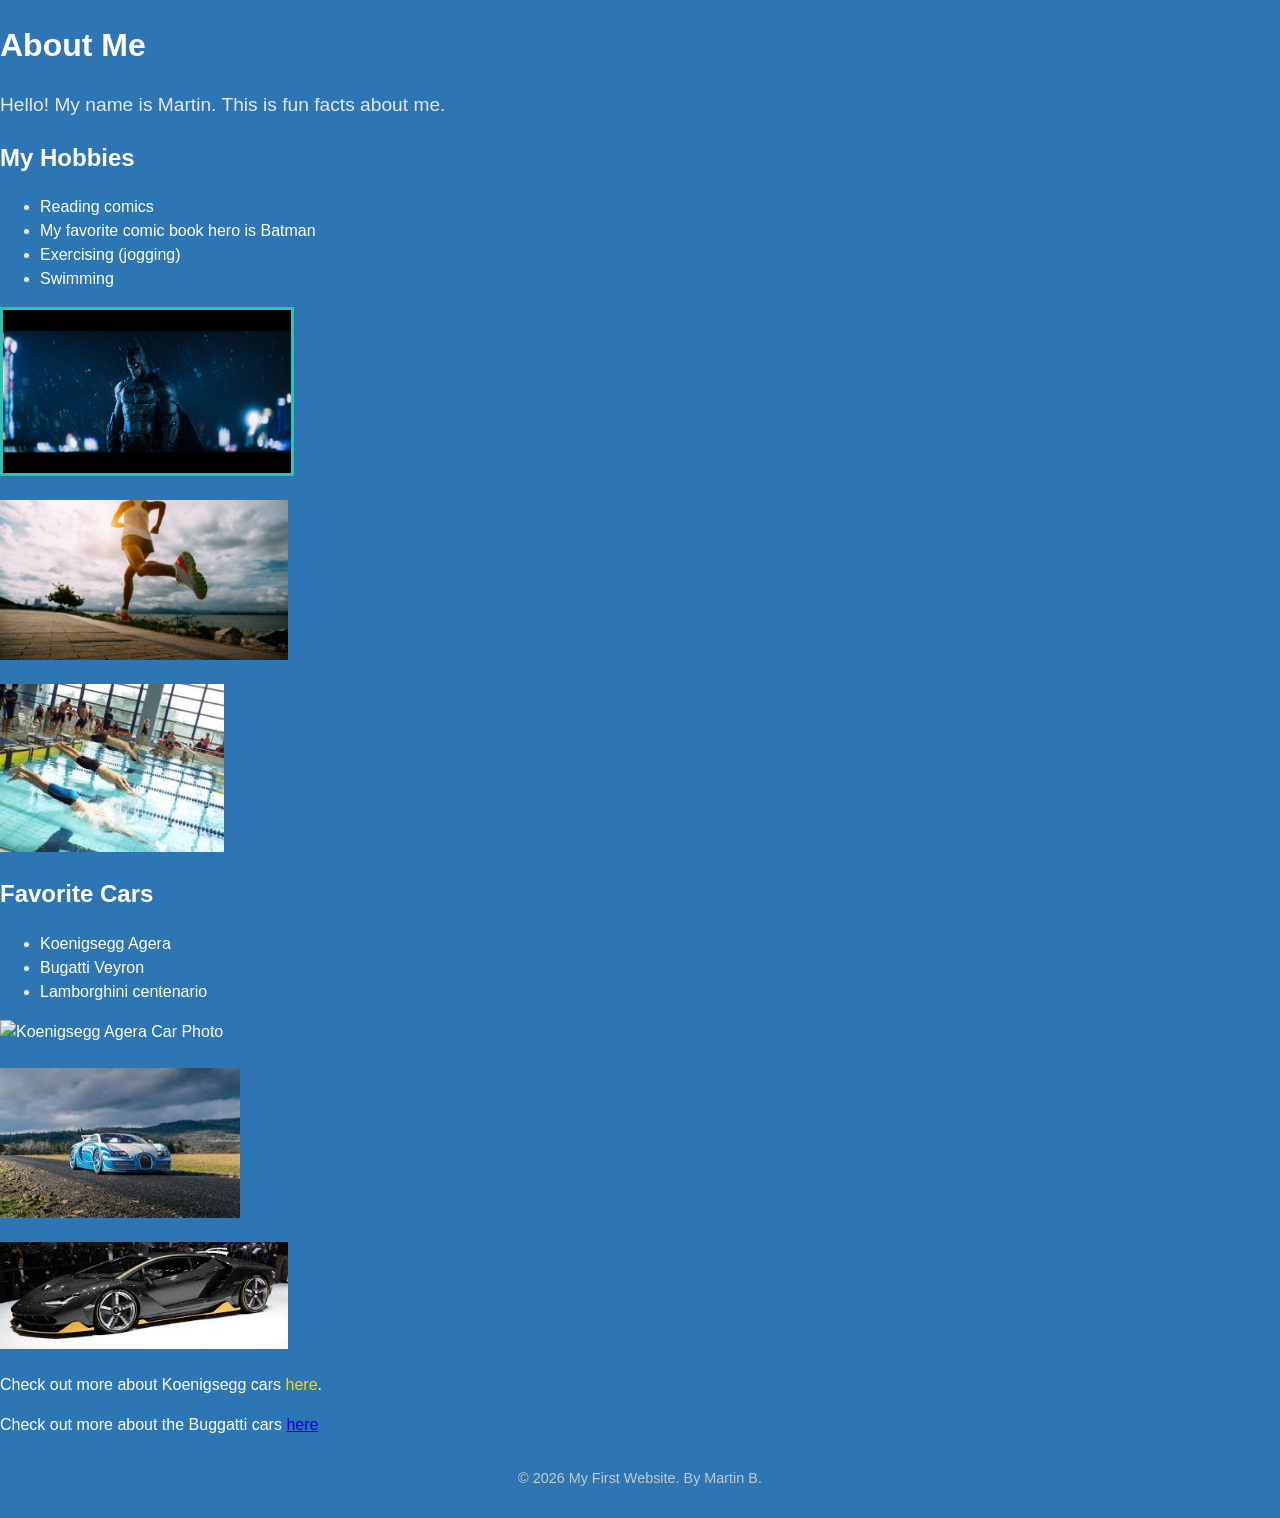
==== Website/index.html @ d1faf35e "Add files via upload changed ssizes of pictures and their order (vertical) | changed fonts of words " ====
<!DOCTYPE html>
<html lang="en">
<head>
    <meta charset="UTF-8">
    <meta name="viewport" content="width=device-width, initial-scale=1.0">
    <title>My First Website</title>
    <link rel="stylesheet" href="style.css">
</head>
<body>

<!-- Main content of the webpage -->
<main>
    <!-- About me section -->
    <h1>About Me</h1>
    <p>Hello! My name is Martin. This is fun facts about me.</p>

    <!-- Hobbies list -->
    <h2>My Hobbies</h2>
    <ul>
        <li>Reading comics</li>
        <li>My favorite comic book hero is Batman</li>
        <li>Exercising (jogging)</li>
        <li>Swimming</li>
    </ul>

    <!--Batman image-->
    <img src="batman.jpeg" alt="Batman comic image" class="batman">


    <!--person jogging image-->
    <img src="jog.jpg" alt="jogging image" class="jog">


    <!--swimming image-->
    <img src="swim.jpg" alt="swim image" class="swim">

    <!-- Favorite cars part -->
    <h2>Favorite Cars</h2>
    <ul>
        <li>Koenigsegg Agera</li>
        <li>Bugatti Veyron</li>
        <li>Lamborghini centenario</li>
    </ul>

    <!--The Cars images -->
    <img src="koenigsegg-agera.jpg" alt="Koenigsegg Agera Car Photo" class="koenigsegg">
    <img src="Bugatti Veyron.jpg" alt="Bugatti Veyron car Photo" class="Buggatti">
    <img src="centenario lamborghini.jpg" alt="Lamborghini car Photo" class="Lamborghini">

    <!-- links example (future links to be added) -->
    <p>Check out more about Koenigsegg cars <a href="https://www.koenigsegg.com" target="_blank">here</a>.</p>
    <p>Check out more about the Buggatti cars <a href="https://www.bugatti.com" target="_blank">here</a></p>
</main>

<!-- Footer section with a "character entity" -->
<footer>
    <p>&copy; 2026 My First Website. By Martin B.</p>
</footer>

</body>
</html>
---- Website/style.css ----
/* 1. Type selector (for body) - line 1 */
body {
    background-color: rgb(45, 118, 179); /* color requirement */
    font-family: Arial, sans-serif; 
    font-size: 1rem; 
    color: rgb(255, 255, 255);
    line-height: 1.5; 
    margin: 0;
    padding: 0;
}

/* 2. Class selector (for batman image) - line 11 */
.batman {
    width: 18em; /* relative unit */
    margin-top: 1em;
    border: 0.2em solid rgb(43, 197, 184); /* optional border maybe change in the future (maybe) */
}

/* 3. Relational selector (img inside main) - line 19 */
main img {
    display: block;
    margin-bottom: 1.5em;
}

/* 4. Combination selector (h1 + p) - line 25 */
h1 + p {
    font-size: 1.2rem; /* relative unit */
    color: rgb(230, 230, 230); /* font color */
}

/* 5. super-car selector (link to Koenigsegg) - line 30 */
a[href*="koenigsegg"] {
    text-decoration: none;
    color: #FFD700; /* gold color using hex */
}

/* Other images using etc. */
.jog {
    width: 18em;
    margin-top: 1em;
}

.swim {
    width: 14em;
    margin-top: 1.25em;
}

.koenigsegg {
    width: 15em;
    margin-top: 1em;
}

.Buggatti {
    width: 15em;
    margin-top: 1em;
}

.Lamborghini {
    width: 18em;
    margin-top: 1em;
}


footer p {
    font-size: 0.9rem; /* relative unit */
    color: rgb(200, 200, 200);
    text-align: center;
    padding: 1em 0;
}
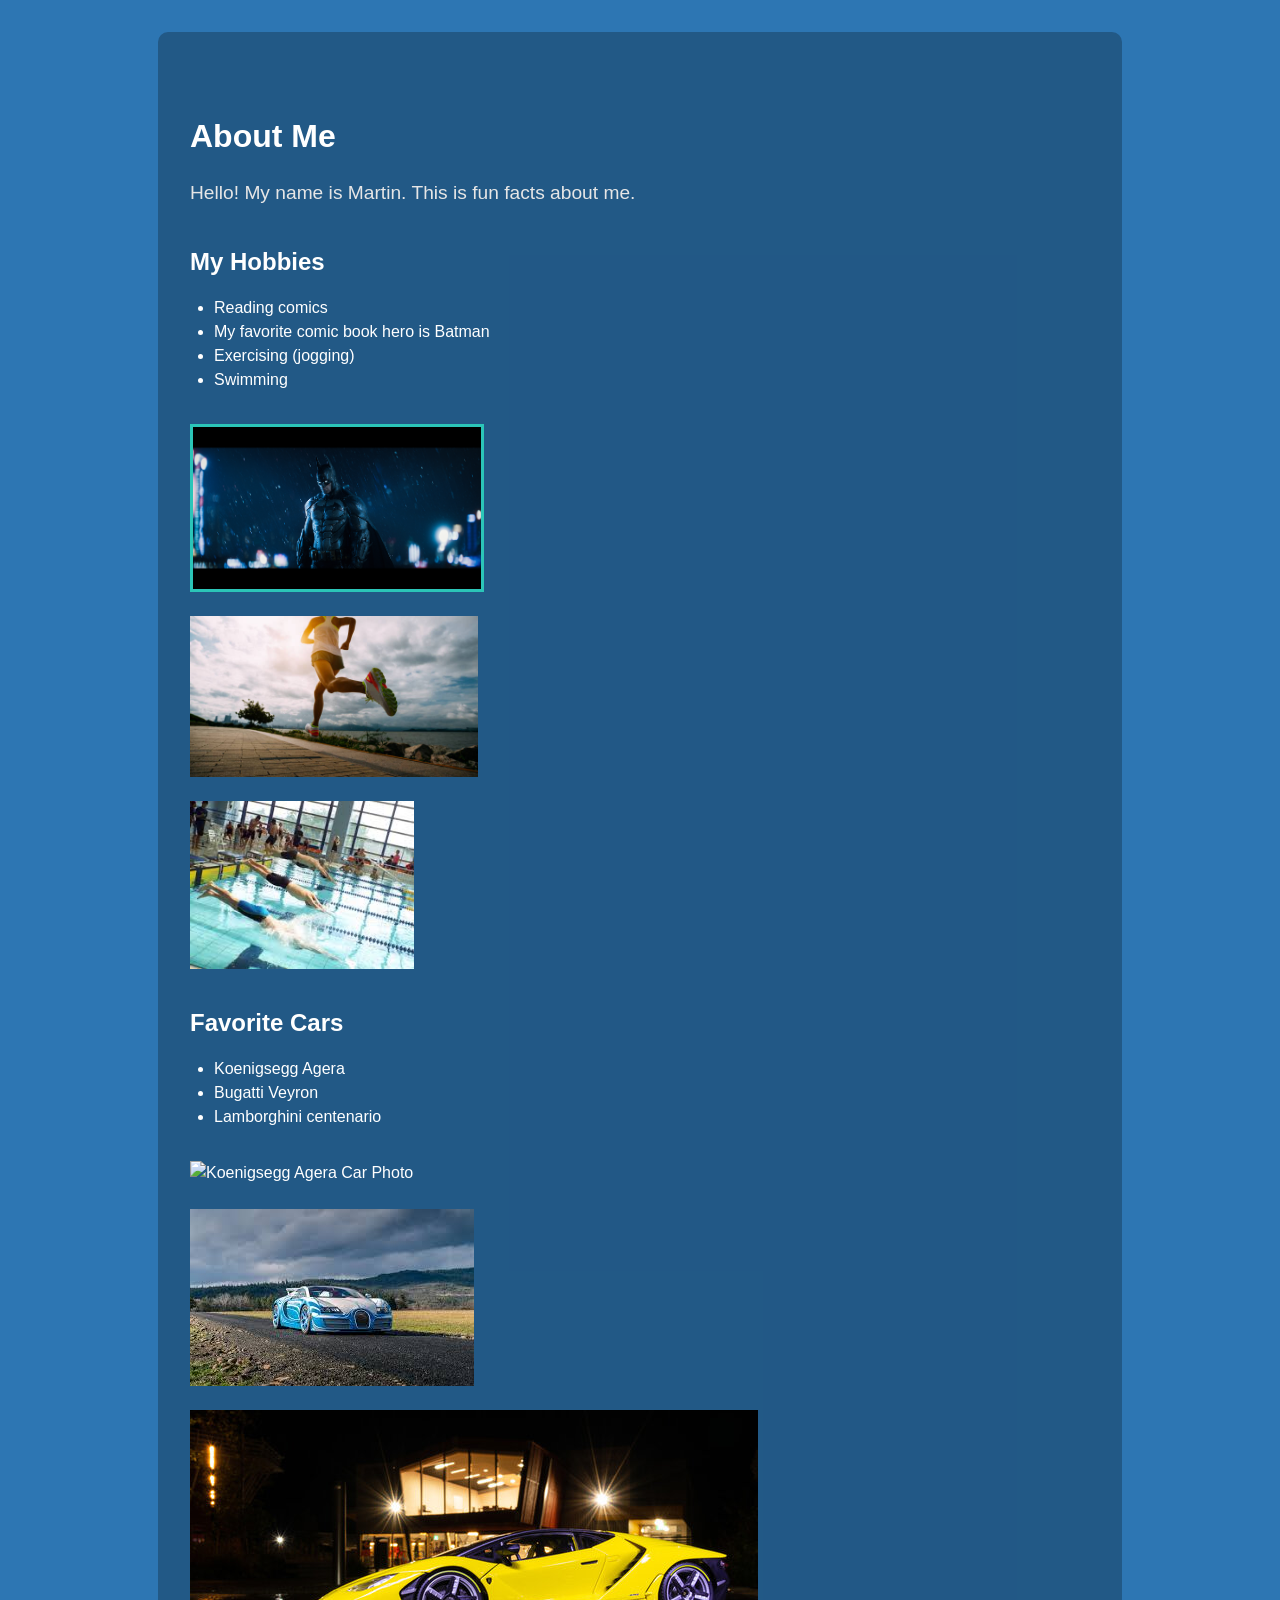
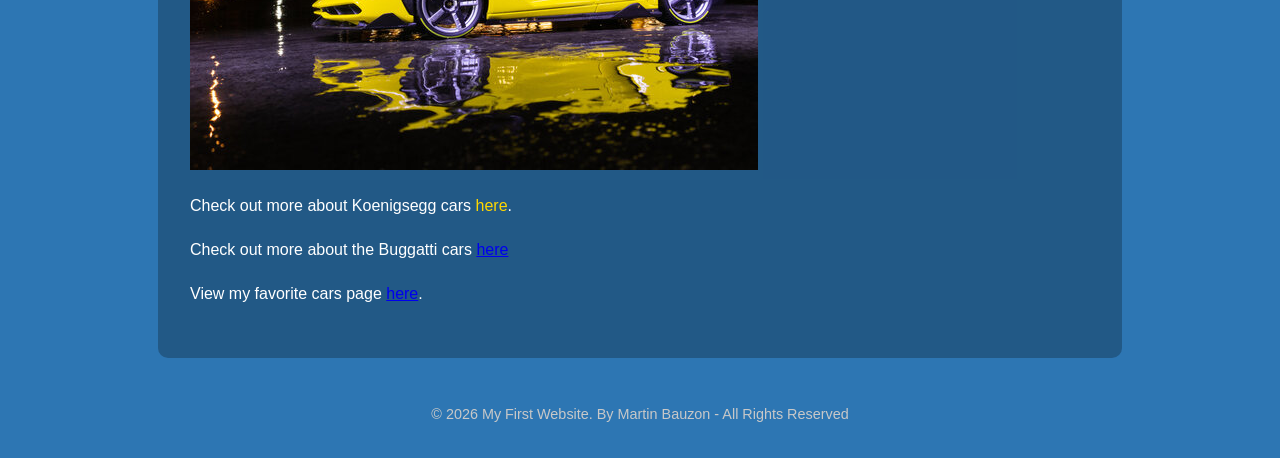
==== commit 88706022: "Add files via upload changed one picture and created a new format of how my website looks. Added a n" ====
--- a/Website/index.html
+++ b/Website/index.html
@@ -50,11 +50,18 @@
     <!-- links example (future links to be added) -->
     <p>Check out more about Koenigsegg cars <a href="https://www.koenigsegg.com" target="_blank">here</a>.</p>
     <p>Check out more about the Buggatti cars <a href="https://www.bugatti.com" target="_blank">here</a></p>
+    <!-- New "seperate" type of link/page-->
+     <p>
+    View my favorite cars page
+    <a href="car.html">here</a>.
+</p>
+
+
 </main>
 
 <!-- Footer section with a "character entity" -->
 <footer>
-    <p>&copy; 2026 My First Website. By Martin B.</p>
+    <p>&copy; 2026 My First Website. By Martin Bauzon - All Rights Reserved</p>
 </footer>
 
 </body>
--- a/Website/style.css
+++ b/Website/style.css
@@ -7,6 +7,17 @@
     line-height: 1.5; 
     margin: 0;
     padding: 0;
+    body {
+    background: linear-gradient(
+        135deg,
+        rgb(45, 118, 179),
+        rgb(20, 60, 100)
+    );
+    font-family: Arial, sans-serif;
+    color: white;
+    margin: 0;
+}
+
 }
 
 /* 2. Class selector (for batman image) - line 11 */
@@ -20,6 +31,14 @@
 main img {
     display: block;
     margin-bottom: 1.5em;
+    main img {
+    padding: 0.75em;
+    margin-bottom: 1.5em;
+    border: 3px solid rgba(255, 255, 255, 0.6);
+    border-radius: 12px;
+    background-color: rgba(0, 0, 0, 0.3);
+}
+
 }
 
 /* 4. Combination selector (h1 + p) - line 25 */
@@ -46,17 +65,17 @@
 }
 
 .koenigsegg {
-    width: 15em;
+    
     margin-top: 1em;
 }
 
 .Buggatti {
-    width: 15em;
+   
     margin-top: 1em;
 }
 
 .Lamborghini {
-    width: 18em;
+   
     margin-top: 1em;
 }
 
@@ -67,3 +86,49 @@
     text-align: center;
     padding: 1em 0;
 }
+/* Main content spacing */
+main {
+    max-width: 900px;
+    margin: 2em auto;      /* centers content */
+    padding: 2em;          /* inner spacing */
+    background-color: rgba(0, 0, 0, 0.25);
+    border-radius: 10px;
+}
+
+/* Heading spacing */
+h1, h2 {
+    margin-top: 1.5em;
+    margin-bottom: 0.5em;
+}
+
+/* Paragraph spacing */
+p {
+    margin-bottom: 1.25em;
+}
+
+/* List spacing */
+ul {
+    margin-bottom: 2em;
+    padding-left: 1.5em;
+}
+/* 3-column layout for second page */
+.columns {
+    display: grid;
+    grid-template-columns: repeat(3, 1fr);
+    gap: 2em;
+}
+
+/* Column styling */
+.columns section {
+    padding: 1.5em;
+    background-color: rgba(0, 0, 0, 0.35);
+    border-radius: 10px;
+    text-align: center;
+}
+/* ""Shared"" car image sizing */
+.car-image {
+    width: 15em;
+    margin-top: 1em;
+}
+
+
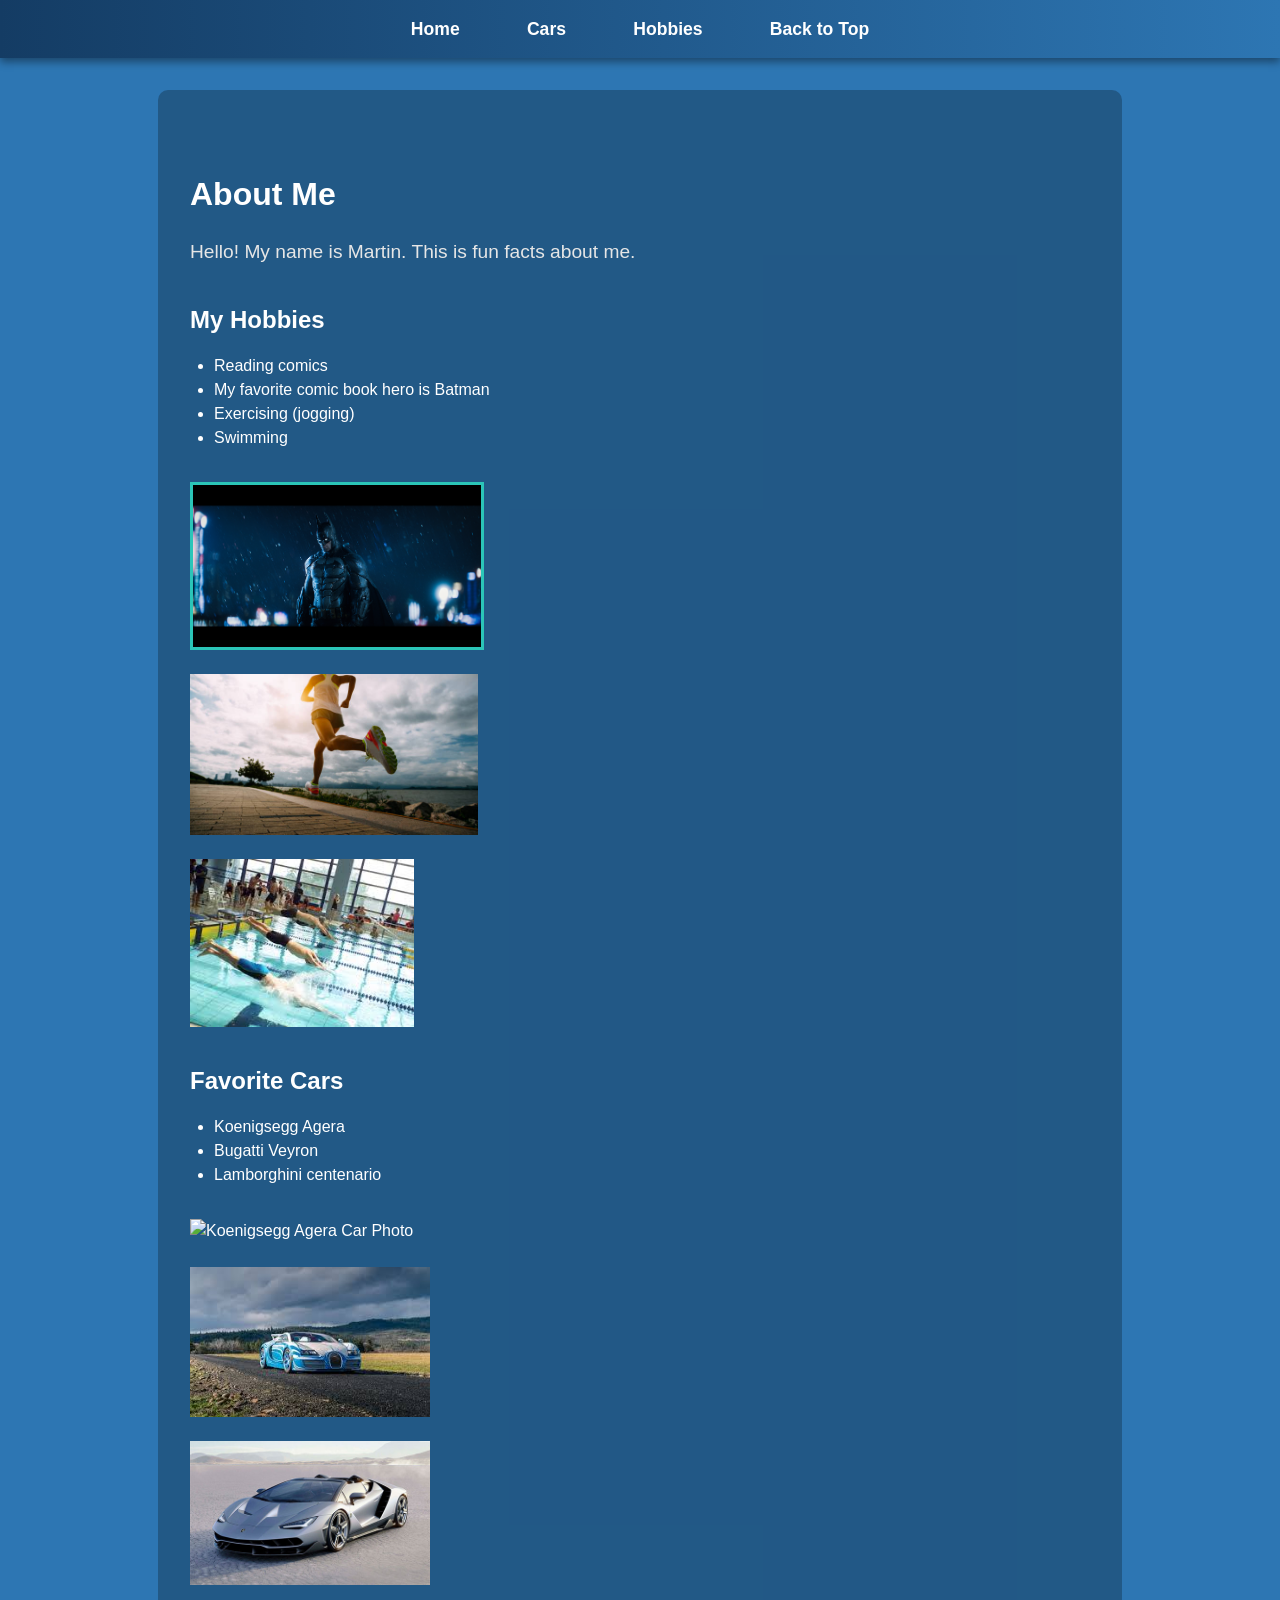
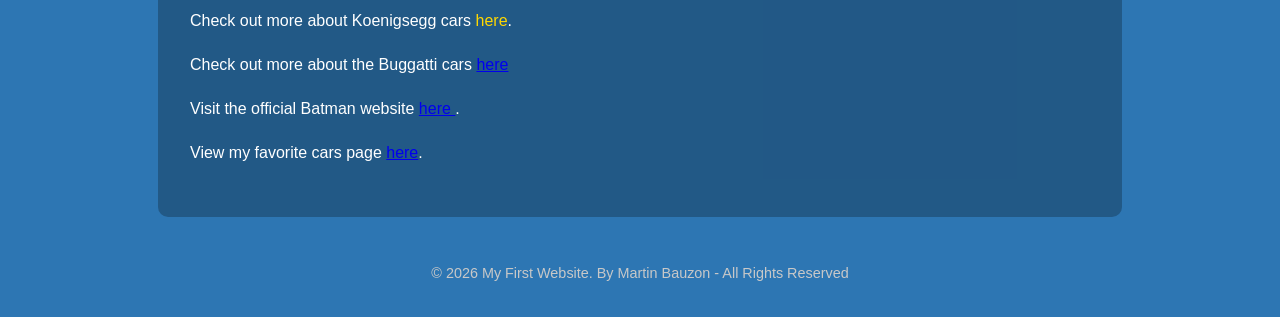
==== commit b16f44a6: "Add files via upload added a navigation bar to homepage/link to all pages, new 'hobbies" html (under" ====
--- a/Website/index.html
+++ b/Website/index.html
@@ -7,8 +7,20 @@
     <link rel="stylesheet" href="style.css">
 </head>
 <body>
+    <!-- Placeholder anchor for same-page navigation -->
+<a id="top"></a>
 
 <!-- Main content of the webpage -->
+ <!-- Horizontal Navigation Menu -->
+<nav class="navbar">
+    <ul>
+        <li><a href="index.html">Home</a></li>
+        <li><a href="car.html">Cars</a></li>
+        <li><a href="hobbies.html">Hobbies</a></li>
+        <li><a href="#top">Back to Top</a></li>
+    </ul>
+</nav>
+
 <main>
     <!-- About me section -->
     <h1>About Me</h1>
@@ -45,11 +57,20 @@
     <!--The Cars images -->
     <img src="koenigsegg-agera.jpg" alt="Koenigsegg Agera Car Photo" class="koenigsegg">
     <img src="Bugatti Veyron.jpg" alt="Bugatti Veyron car Photo" class="Buggatti">
-    <img src="centenario lamborghini.jpg" alt="Lamborghini car Photo" class="Lamborghini">
+    <img src="Centenario lamborghini.jpg" alt="Lamborghini car Photo" class="Lamborghini">
 
     <!-- links example (future links to be added) -->
     <p>Check out more about Koenigsegg cars <a href="https://www.koenigsegg.com" target="_blank">here</a>.</p>
     <p>Check out more about the Buggatti cars <a href="https://www.bugatti.com" target="_blank">here</a></p>
+    <!-- External link that opens in a NEW browser tab -->
+<p>
+    Visit the official Batman website
+    <a href="https://www.dc.com/characters/batman"
+       target="_blank"
+       rel="noopener noreferrer">
+       here
+    </a>.
+</p>
     <!-- New "seperate" type of link/page-->
      <p>
     View my favorite cars page
--- a/Website/style.css
+++ b/Website/style.css
@@ -78,7 +78,12 @@
    
     margin-top: 1em;
 }
-
+/* Makes images scalable and responsive */
+main img {
+    width: 100%;       /* Image scales with container */
+    max-width: 400px;  /* Prevents being too large */
+    height: auto;      /* Maintains aspect ratio */
+}
 
 footer p {
     font-size: 0.9rem; /* relative unit */
@@ -131,4 +136,49 @@
     margin-top: 1em;
 }
 
+/* Make all car images same size (Front page/ fit for car.html) */
+.koenigsegg,
+.Buggatti,
+.Lamborghini {
+    width: 15em;
+    height: auto;
+}
 
+/*NEW SECTION*/
+/* Horizontal Navigation Styling  */
+
+
+.navbar {
+    background: linear-gradient(
+        90deg,
+        rgb(20, 60, 100),
+        rgb(45, 118, 179)
+    );
+    padding: 1em 0;
+    box-shadow: 0 4px 8px rgba(0, 0, 0, 0.4);
+}
+
+.navbar ul {
+    list-style: none;
+    display: flex;              /* Makes it horizontal */
+    justify-content: center;    /* Centers menu */
+    gap: 2em;
+    margin: 0;
+    padding: 0;
+}
+
+.navbar a {
+    text-decoration: none;
+    color: white;
+    font-weight: bold;
+    font-size: 1.1rem;
+    padding: 0.5em 1em;
+    border-radius: 6px;
+    transition: 0.3s;
+}
+
+.navbar a:hover {
+    background-color: rgba(255, 255, 255, 0.2);
+    color: gold;
+}
+
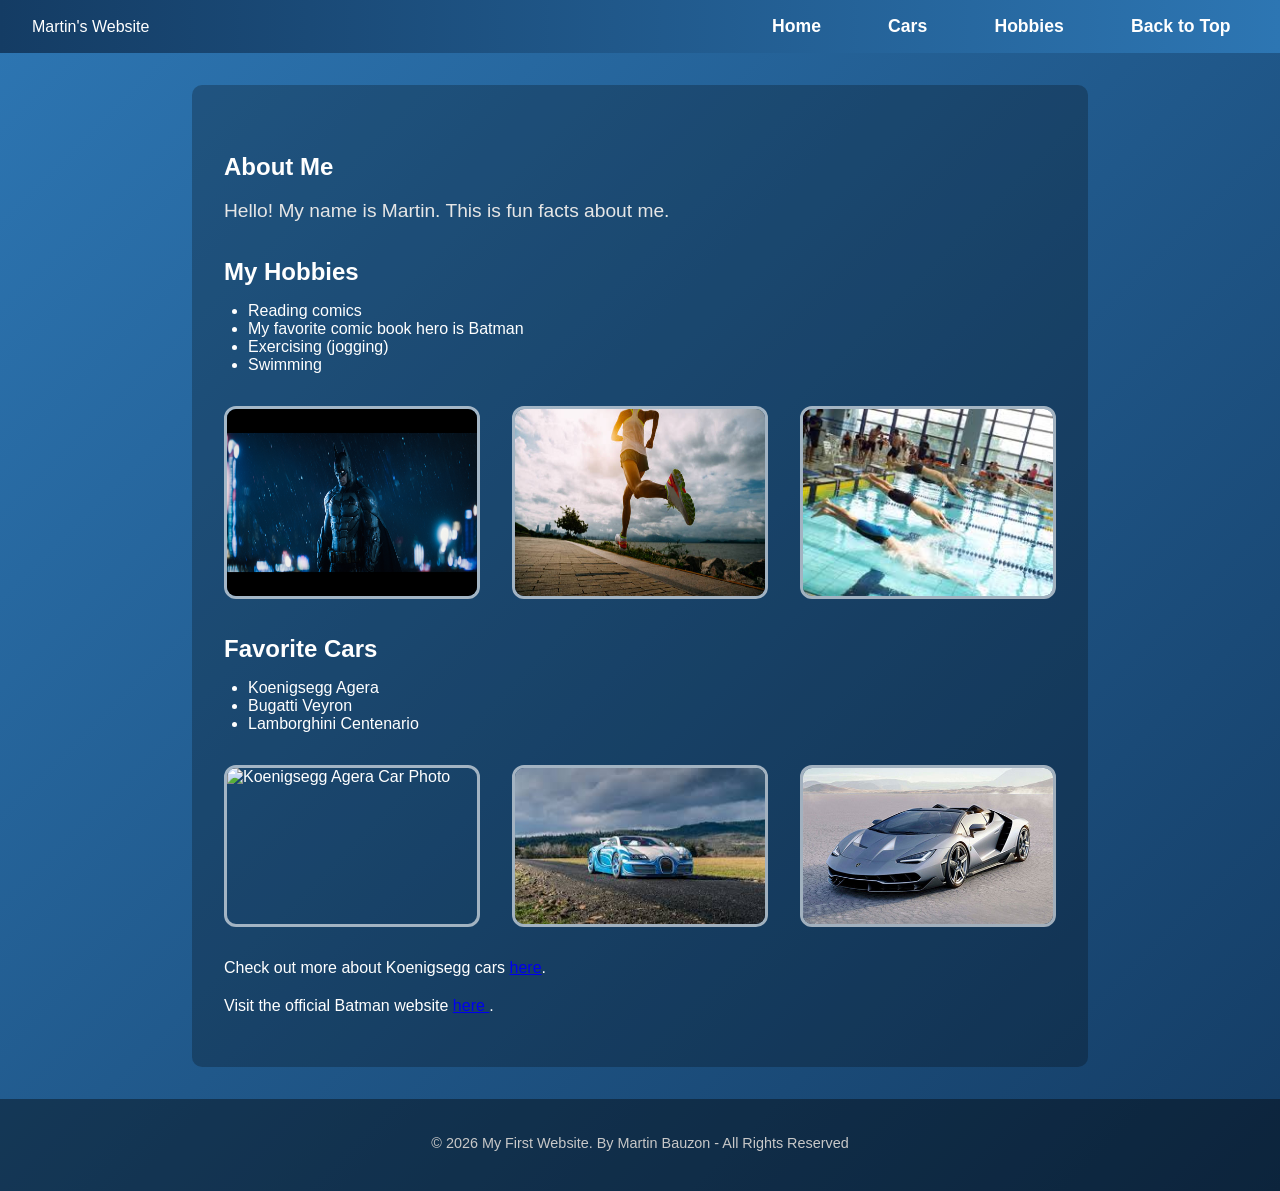
==== commit 5b06ddfc: "Add files via upload Made a grid layout!" ====
--- a/Website/index.html
+++ b/Website/index.html
@@ -7,83 +7,90 @@
     <link rel="stylesheet" href="style.css">
 </head>
 <body>
-    <!-- Placeholder anchor for same-page navigation -->
-<a id="top"></a>
 
-<!-- Main content of the webpage -->
- <!-- Horizontal Navigation Menu -->
-<nav class="navbar">
-    <ul>
-        <li><a href="index.html">Home</a></li>
-        <li><a href="car.html">Cars</a></li>
-        <li><a href="hobbies.html">Hobbies</a></li>
-        <li><a href="#top">Back to Top</a></li>
-    </ul>
-</nav>
+<!-- 
+    GRID WRAPPER
+    This wraps the entire page and will be turned into a CSS Grid layout.
+-->
+<div class="grid-container">
 
-<main>
-    <!-- About me section -->
-    <h1>About Me</h1>
-    <p>Hello! My name is Martin. This is fun facts about me.</p>
+    <!-- FLEX CONTAINER #1: Navigation Bar -->
+    <nav class="navbar">
+        <div class="logo">Martin's Website</div>
+        <ul class="nav-links">
+            <li><a href="index.html">Home</a></li>
+            <li><a href="car.html">Cars</a></li>
+            <li><a href="hobbies.html">Hobbies</a></li>
+            <li><a href="#top">Back to Top</a></li>
+        </ul>
+    </nav>
 
-    <!-- Hobbies list -->
-    <h2>My Hobbies</h2>
-    <ul>
-        <li>Reading comics</li>
-        <li>My favorite comic book hero is Batman</li>
-        <li>Exercising (jogging)</li>
-        <li>Swimming</li>
-    </ul>
+    <!-- MAIN CONTENT AREA -->
+    <main class="main-content">
 
-    <!--Batman image-->
-    <img src="batman.jpeg" alt="Batman comic image" class="batman">
+        <!-- About Me Section -->
+        <section>
+            <h1>About Me</h1>
+            <p>Hello! My name is Martin. This is fun facts about me.</p>
+        </section>
 
+        <!-- Hobbies Section -->
+        <section>
+            <h2>My Hobbies</h2>
+            <ul>
+                <li>Reading comics</li>
+                <li>My favorite comic book hero is Batman</li>
+                <li>Exercising (jogging)</li>
+                <li>Swimming</li>
+            </ul>
 
-    <!--person jogging image-->
-    <img src="jog.jpg" alt="jogging image" class="jog">
+            <!-- FLEX CONTAINER #2: Hobby Images -->
+            <div class="image-row">
+                <img src="batman.jpeg" alt="Batman comic image">
+                <img src="jog.jpg" alt="jogging image">
+                <img src="swim.jpg" alt="swim image">
+            </div>
+        </section>
 
+        <!-- Cars Section -->
+        <section>
+            <h2>Favorite Cars</h2>
+            <ul>
+                <li>Koenigsegg Agera</li>
+                <li>Bugatti Veyron</li>
+                <li>Lamborghini Centenario</li>
+            </ul>
 
-    <!--swimming image-->
-    <img src="swim.jpg" alt="swim image" class="swim">
+            <!-- FLEX CONTAINER #3 -->
+            <div class="image-row">
+                <img src="koenigsegg-agera.jpg" alt="Koenigsegg Agera Car Photo">
+                <img src="Bugatti Veyron.jpg" alt="Bugatti Veyron car Photo">
+                <img src="Centenario lamborghini.jpg" alt="Lamborghini car Photo">
+            </div>
 
-    <!-- Favorite cars part -->
-    <h2>Favorite Cars</h2>
-    <ul>
-        <li>Koenigsegg Agera</li>
-        <li>Bugatti Veyron</li>
-        <li>Lamborghini centenario</li>
-    </ul>
+            <p>
+                Check out more about Koenigsegg cars
+                <a href="https://www.koenigsegg.com" target="_blank">here</a>.
+            </p>
 
-    <!--The Cars images -->
-    <img src="koenigsegg-agera.jpg" alt="Koenigsegg Agera Car Photo" class="koenigsegg">
-    <img src="Bugatti Veyron.jpg" alt="Bugatti Veyron car Photo" class="Buggatti">
-    <img src="Centenario lamborghini.jpg" alt="Lamborghini car Photo" class="Lamborghini">
+            <p>
+                Visit the official Batman website
+                <a href="https://www.dc.com/characters/batman"
+                   target="_blank"
+                   rel="noopener noreferrer">
+                   here
+                </a>.
+            </p>
+        </section>
 
-    <!-- links example (future links to be added) -->
-    <p>Check out more about Koenigsegg cars <a href="https://www.koenigsegg.com" target="_blank">here</a>.</p>
-    <p>Check out more about the Buggatti cars <a href="https://www.bugatti.com" target="_blank">here</a></p>
-    <!-- External link that opens in a NEW browser tab -->
-<p>
-    Visit the official Batman website
-    <a href="https://www.dc.com/characters/batman"
-       target="_blank"
-       rel="noopener noreferrer">
-       here
-    </a>.
-</p>
-    <!-- New "seperate" type of link/page-->
-     <p>
-    View my favorite cars page
-    <a href="car.html">here</a>.
-</p>
+    </main>
 
+    <!-- Footer -->
+    <footer class="footer">
+        <p>&copy; 2026 My First Website. By Martin Bauzon - All Rights Reserved</p>
+    </footer>
 
-</main>
-
-<!-- Footer section with a "character entity" -->
-<footer>
-    <p>&copy; 2026 My First Website. By Martin Bauzon - All Rights Reserved</p>
-</footer>
+</div>
 
 </body>
-</html>
+</html>
--- a/Website/style.css
+++ b/Website/style.css
@@ -1,13 +1,9 @@
-/* 1. Type selector (for body) - line 1 */
+/* ===============================
+   GLOBAL PAGE STYLING
+   =============================== */
+
+/* Body styling + gradient background */
 body {
-    background-color: rgb(45, 118, 179); /* color requirement */
-    font-family: Arial, sans-serif; 
-    font-size: 1rem; 
-    color: rgb(255, 255, 255);
-    line-height: 1.5; 
-    margin: 0;
-    padding: 0;
-    body {
     background: linear-gradient(
         135deg,
         rgb(45, 118, 179),
@@ -18,150 +14,46 @@
     margin: 0;
 }
 
+/* ===============================
+   GRID LAYOUT (Requirement: 1 Grid)
+   =============================== */
+
+/* Full page grid structure */
+.grid-container {
+    display: grid;
+    grid-template-rows: auto 1fr auto; /* nav, content, footer */
+    min-height: 100vh; /* Ensures full viewport height */
 }
 
-/* 2. Class selector (for batman image) - line 11 */
-.batman {
-    width: 18em; /* relative unit */
-    margin-top: 1em;
-    border: 0.2em solid rgb(43, 197, 184); /* optional border maybe change in the future (maybe) */
-}
-
-/* 3. Relational selector (img inside main) - line 19 */
-main img {
-    display: block;
-    margin-bottom: 1.5em;
-    main img {
-    padding: 0.75em;
-    margin-bottom: 1.5em;
-    border: 3px solid rgba(255, 255, 255, 0.6);
-    border-radius: 12px;
-    background-color: rgba(0, 0, 0, 0.3);
-}
-
-}
-
-/* 4. Combination selector (h1 + p) - line 25 */
-h1 + p {
-    font-size: 1.2rem; /* relative unit */
-    color: rgb(230, 230, 230); /* font color */
-}
-
-/* 5. super-car selector (link to Koenigsegg) - line 30 */
-a[href*="koenigsegg"] {
-    text-decoration: none;
-    color: #FFD700; /* gold color using hex */
-}
-
-/* Other images using etc. */
-.jog {
-    width: 18em;
-    margin-top: 1em;
-}
-
-.swim {
-    width: 14em;
-    margin-top: 1.25em;
-}
-
-.koenigsegg {
-    
-    margin-top: 1em;
-}
-
-.Buggatti {
-   
-    margin-top: 1em;
-}
-
-.Lamborghini {
-   
-    margin-top: 1em;
-}
-/* Makes images scalable and responsive */
-main img {
-    width: 100%;       /* Image scales with container */
-    max-width: 400px;  /* Prevents being too large */
-    height: auto;      /* Maintains aspect ratio */
-}
-
-footer p {
-    font-size: 0.9rem; /* relative unit */
-    color: rgb(200, 200, 200);
-    text-align: center;
-    padding: 1em 0;
-}
-/* Main content spacing */
-main {
-    max-width: 900px;
-    margin: 2em auto;      /* centers content */
-    padding: 2em;          /* inner spacing */
+/* Main content fills available space */
+.main-content {
+    max-width: 1000px;
+    margin: 2em auto;
+    padding: 2em;
     background-color: rgba(0, 0, 0, 0.25);
     border-radius: 10px;
 }
 
-/* Heading spacing */
-h1, h2 {
-    margin-top: 1.5em;
-    margin-bottom: 0.5em;
-}
-
-/* Paragraph spacing */
-p {
-    margin-bottom: 1.25em;
-}
-
-/* List spacing */
-ul {
-    margin-bottom: 2em;
-    padding-left: 1.5em;
-}
-/* 3-column layout for second page */
-.columns {
-    display: grid;
-    grid-template-columns: repeat(3, 1fr);
-    gap: 2em;
-}
-
-/* Column styling */
-.columns section {
-    padding: 1.5em;
-    background-color: rgba(0, 0, 0, 0.35);
-    border-radius: 10px;
-    text-align: center;
-}
-/* ""Shared"" car image sizing */
-.car-image {
-    width: 15em;
-    margin-top: 1em;
-}
-
-/* Make all car images same size (Front page/ fit for car.html) */
-.koenigsegg,
-.Buggatti,
-.Lamborghini {
-    width: 15em;
-    height: auto;
-}
-
-/*NEW SECTION*/
-/* Horizontal Navigation Styling  */
-
+/* ===============================
+   FLEX CONTAINER #1 - NAVIGATION
+   =============================== */
 
 .navbar {
+    display: flex;
+    justify-content: space-between;
+    align-items: center;
     background: linear-gradient(
         90deg,
         rgb(20, 60, 100),
         rgb(45, 118, 179)
     );
-    padding: 1em 0;
-    box-shadow: 0 4px 8px rgba(0, 0, 0, 0.4);
+    padding: 1em 2em;
 }
 
-.navbar ul {
+/* Flex container inside navbar */
+.nav-links {
+    display: flex;
     list-style: none;
-    display: flex;              /* Makes it horizontal */
-    justify-content: center;    /* Centers menu */
     gap: 2em;
     margin: 0;
     padding: 0;
@@ -182,3 +74,122 @@
     color: gold;
 }
 
+/* ===============================
+   FLEX CONTAINER #2 - IMAGE ROWS
+   =============================== */
+
+/* Used for hobby images and car images */
+.image-row {
+    display: flex;
+    justify-content: center;
+    gap: 2em;
+    flex-wrap: wrap; /* Prevents breaking on smaller screens */
+    margin-bottom: 2em;
+}
+
+/* Responsive images */
+.image-row img {
+    width: 250px;
+    height: auto;
+    border: 3px solid rgba(255, 255, 255, 0.6);
+    border-radius: 12px;
+}
+
+/* ===============================
+   TYPOGRAPHY & SPACING
+   =============================== */
+
+h1, h2 {
+    margin-top: 1.5em;
+    margin-bottom: 0.5em;
+}
+
+h1 + p {
+    font-size: 1.2rem;
+    color: rgb(230, 230, 230);
+}
+
+p {
+    margin-bottom: 1.25em;
+}
+
+ul {
+    margin-bottom: 2em;
+    padding-left: 1.5em;
+}
+
+/* ===============================
+   FOOTER
+   =============================== */
+
+.footer {
+    text-align: center;
+    padding: 1.5em;
+    background-color: rgba(0, 0, 0, 0.4);
+    font-size: 0.9rem;
+    color: rgb(200, 200, 200);
+}
+
+/* ===============================
+   MEDIA QUERIES (Requirement)
+   =============================== */
+
+/* Tablet breakpoint */
+@media (max-width: 900px) {
+    .navbar {
+        flex-direction: column;
+        align-items: center;
+    }
+
+    .nav-links {
+        flex-wrap: wrap;
+        justify-content: center;
+    }
+
+    .main-content {
+        margin: 1em;
+        padding: 1.5em;
+    }
+}
+
+/* Mobile breakpoint */
+@media (max-width: 600px) {
+
+    /* Stack navigation vertically */
+    .nav-links {
+        flex-direction: column;
+        gap: 1em;
+    }
+
+    /* Stack images vertically */
+    .image-row {
+        flex-direction: column;
+        align-items: center;
+    }
+
+    .image-row img {
+        width: 90%; /* Prevents overflow */
+        max-width: 350px;
+    }
+
+    .main-content {
+        padding: 1em;
+    }
+}
+
+/* Extra small screens (~360px requirement) */
+@media (max-width: 400px) {
+
+    .navbar a {
+        font-size: 1rem;
+        padding: 0.4em;
+    }
+
+    h1 {
+        font-size: 1.6rem;
+    }
+
+    h2 {
+        font-size: 1.3rem;
+    }
+}
